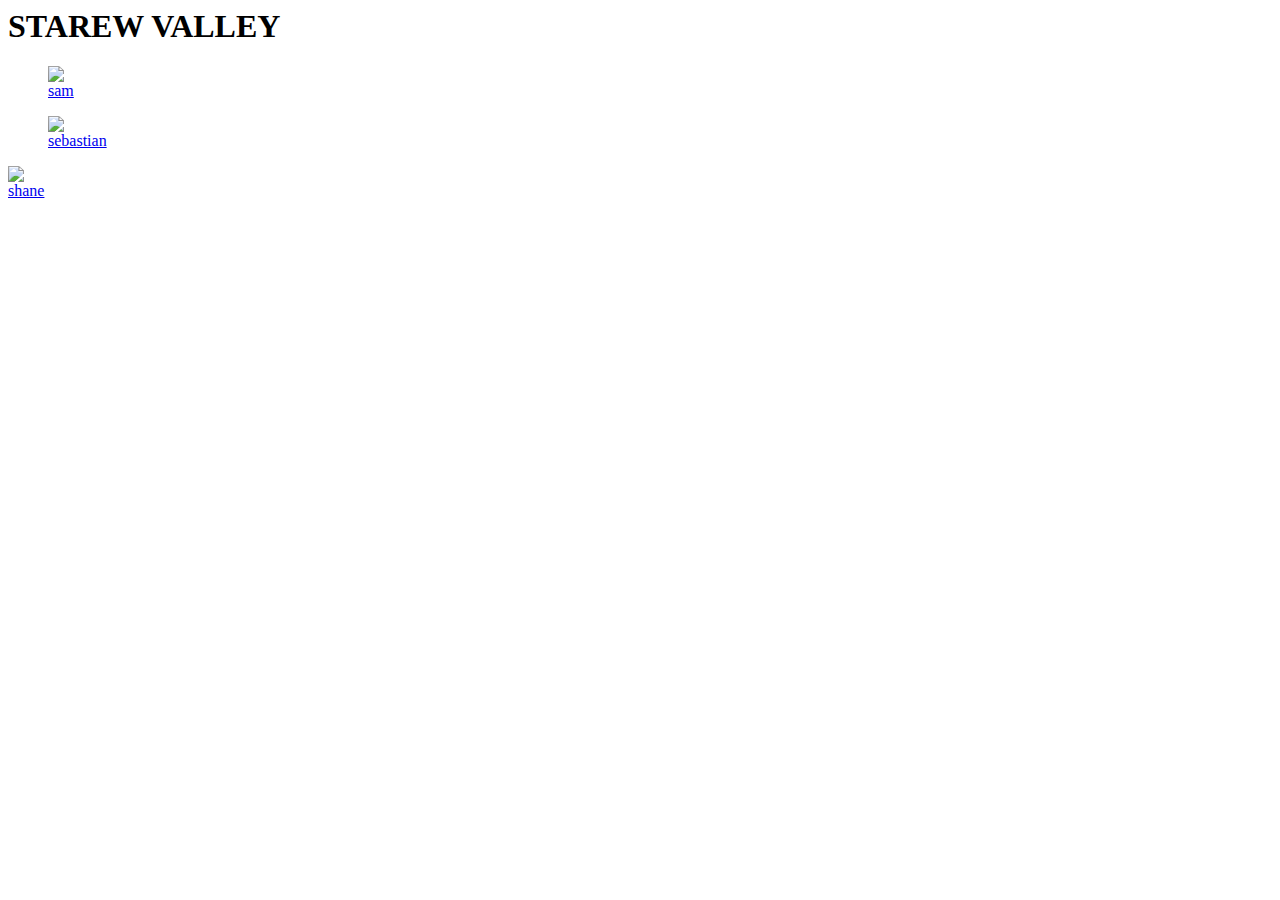
==== index.html @ 9eec20b3 "Add files via upload" ====
<DOCTYPE html>
    <html>
        <head>
            <meta charset="UTF-8">
            <title>multi pag</title>
            <link rel="stylesheet" href="estilo.css">
      </head>
      <body>
        <div>
          <h1 class="teste"> STAREW VALLEY</h1>
          <a href="sam.html"> 
            <figure>
            <img src="download.png">
              <figcaption>sam</figcaption>
            </figure>
          </a>
          <p></p>
          <a href="seb.html"> 
            <figure>
              <img src="download.jpeg"/>
              <figcaption>sebastian</figcaption>
            </a>
            <p></p>
            <a href="shane.html"> 
            </figure>
            <img src="download (1).jpeg">
              <figcaption>shane</figcaption>
            </figure>
          </a>
          <p></p>
          </a>
        </div>
      </body>
    </html>
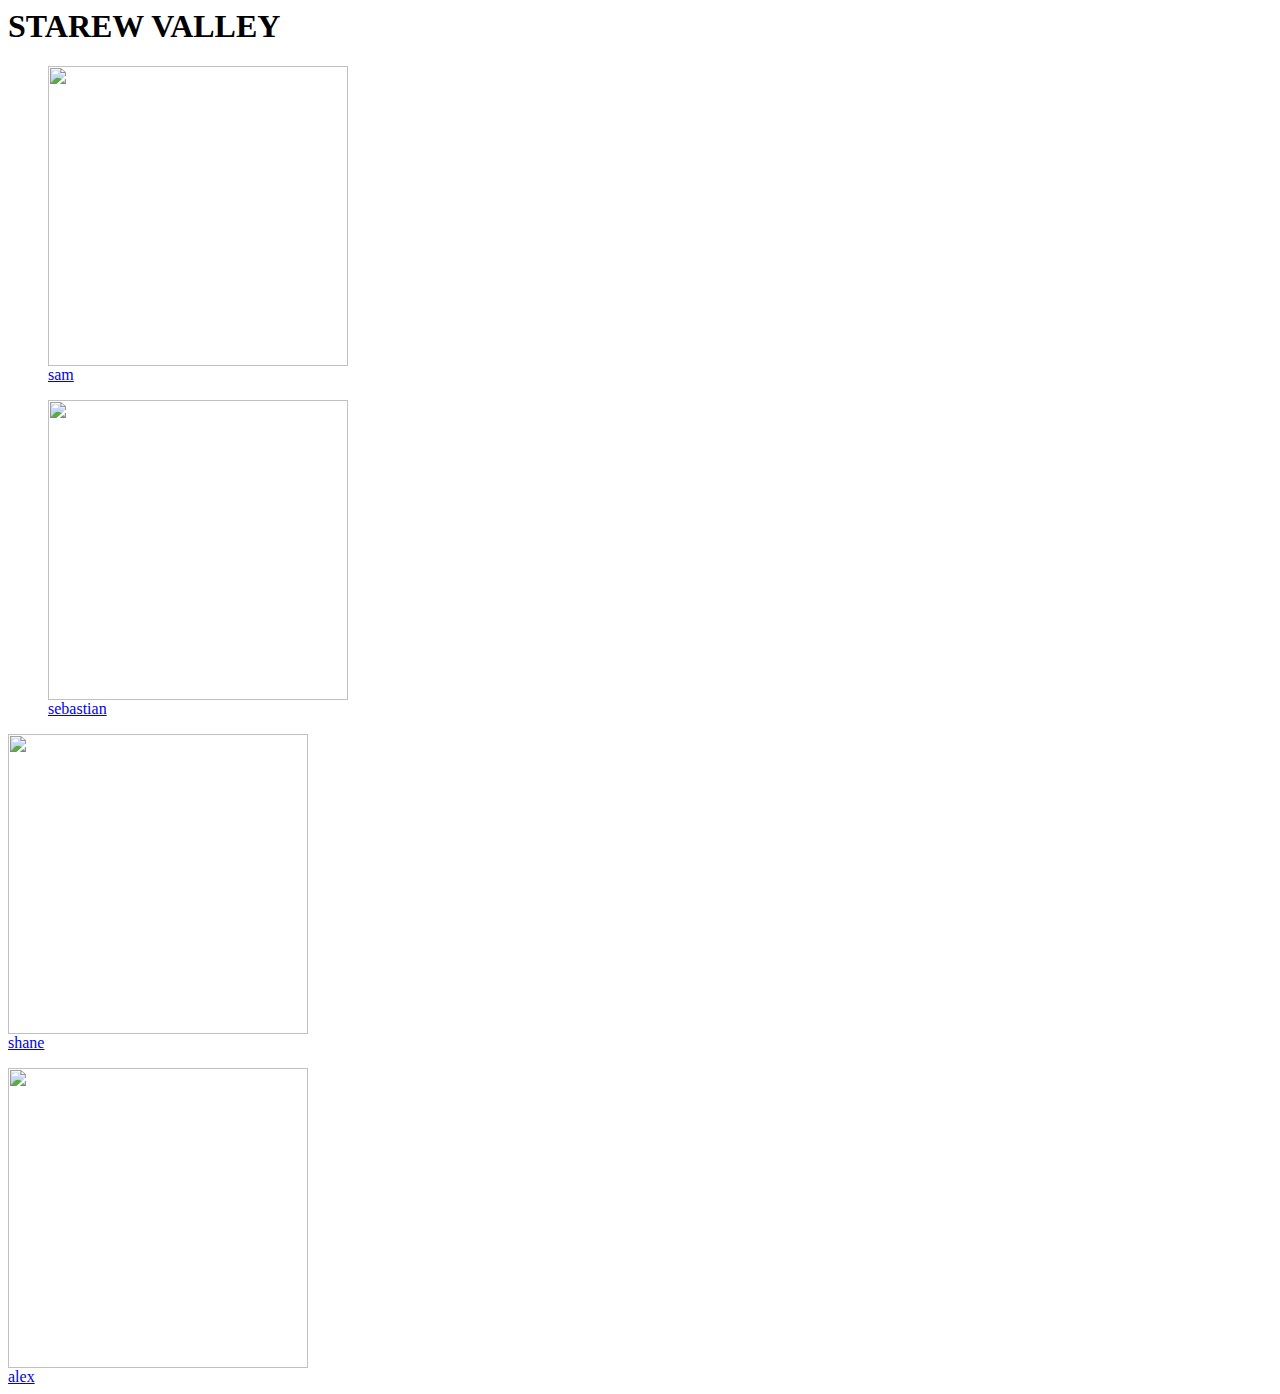
==== commit 4c8b5e0b: "Add files via upload" ====
--- a/index.html
+++ b/index.html
@@ -10,24 +10,30 @@
           <h1 class="teste"> STAREW VALLEY</h1>
           <a href="sam.html"> 
             <figure>
-            <img src="download.png">
+            <img class="imgP" src="sam.png">
               <figcaption>sam</figcaption>
             </figure>
           </a>
           <p></p>
           <a href="seb.html"> 
             <figure>
-              <img src="download.jpeg"/>
+              <img class="imgP" src="seb.png"/>
               <figcaption>sebastian</figcaption>
             </a>
             <p></p>
             <a href="shane.html"> 
             </figure>
-            <img src="download (1).jpeg">
+            <img class="imgP" src="shane.png">
               <figcaption>shane</figcaption>
             </figure>
           </a>
           <p></p>
+          <a href="alex.html"> 
+          </figure>
+          <img class="imgP" src="alex(1).png">
+            <figcaption>alex</figcaption>
+          </figure>          
+        </a>
           </a>
         </div>
       </body>
--- a/estilo.css
+++ b/estilo.css
@@ -0,0 +1,4 @@
+.imgP{
+    right: auto;
+    width: 300px;
+}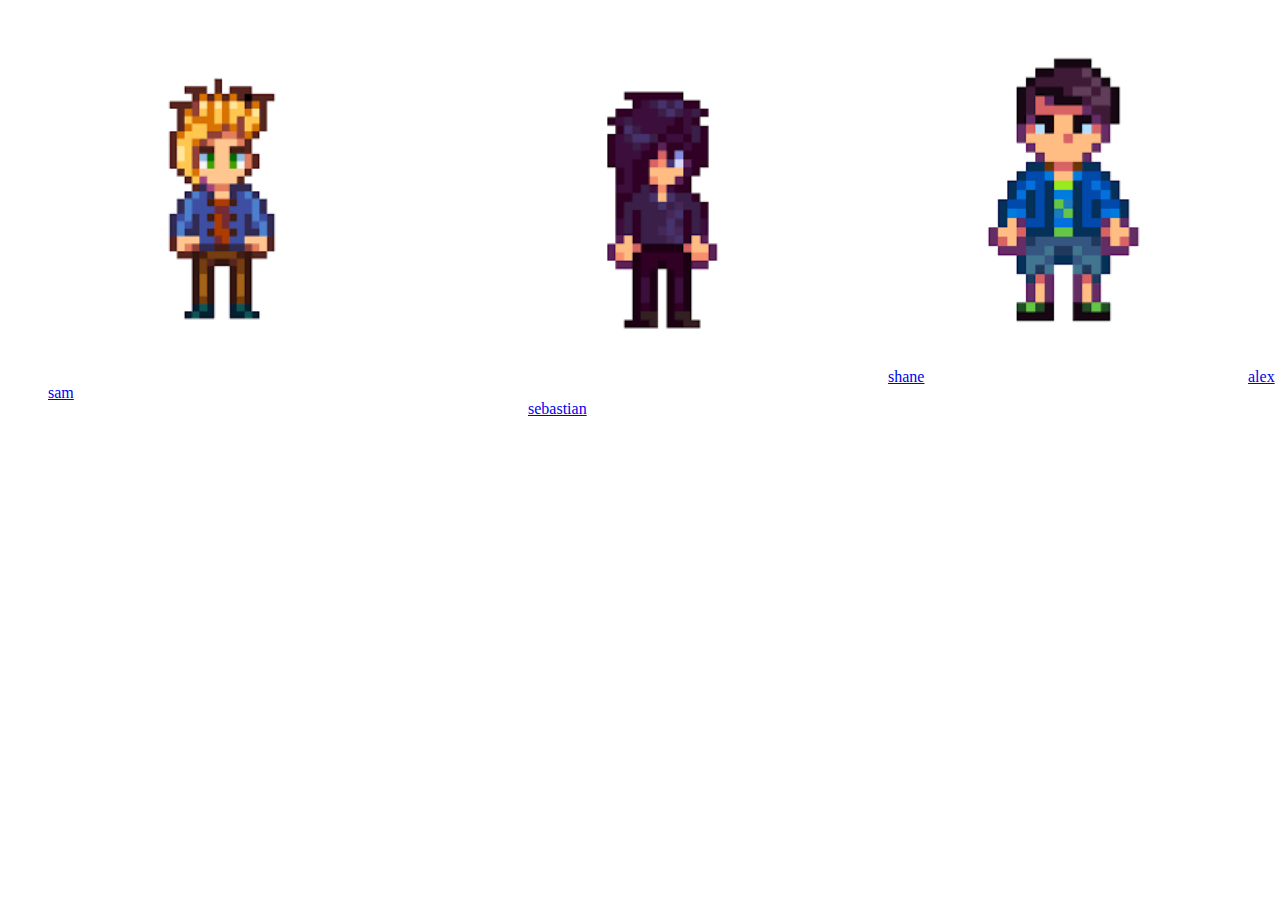
==== commit 447d526c: "Add files via upload" ====
--- a/index.html
+++ b/index.html
@@ -5,35 +5,33 @@
             <title>multi pag</title>
             <link rel="stylesheet" href="estilo.css">
       </head>
-      <body>
-        <div>
-          <h1 class="teste"> STAREW VALLEY</h1>
+      <body background="imagem de fundo (incompleto) ">   
+        <div class="alinhamento"> 
           <a href="sam.html"> 
             <figure>
             <img class="imgP" src="sam.png">
               <figcaption>sam</figcaption>
             </figure>
           </a>
-          <p></p>
           <a href="seb.html"> 
             <figure>
               <img class="imgP" src="seb.png"/>
-              <figcaption>sebastian</figcaption>
+              <figure>
+                <figcaption>sebastian</figcaption>
+              </figure>
             </a>
-            <p></p>
             <a href="shane.html"> 
             </figure>
             <img class="imgP" src="shane.png">
               <figcaption>shane</figcaption>
             </figure>
           </a>
-          <p></p>
           <a href="alex.html"> 
           </figure>
           <img class="imgP" src="alex(1).png">
             <figcaption>alex</figcaption>
           </figure>          
-        </a>
+          </a>
           </a>
         </div>
       </body>
--- a/estilo.css
+++ b/estilo.css
@@ -1,4 +1,12 @@
 .imgP{
     right: auto;
     width: 300px;
-}+    margin:30px;
+}
+.alinhamento{
+    display: flex;
+}
+.img{
+    background-image: "stardew2.jpeg";
+}
+
